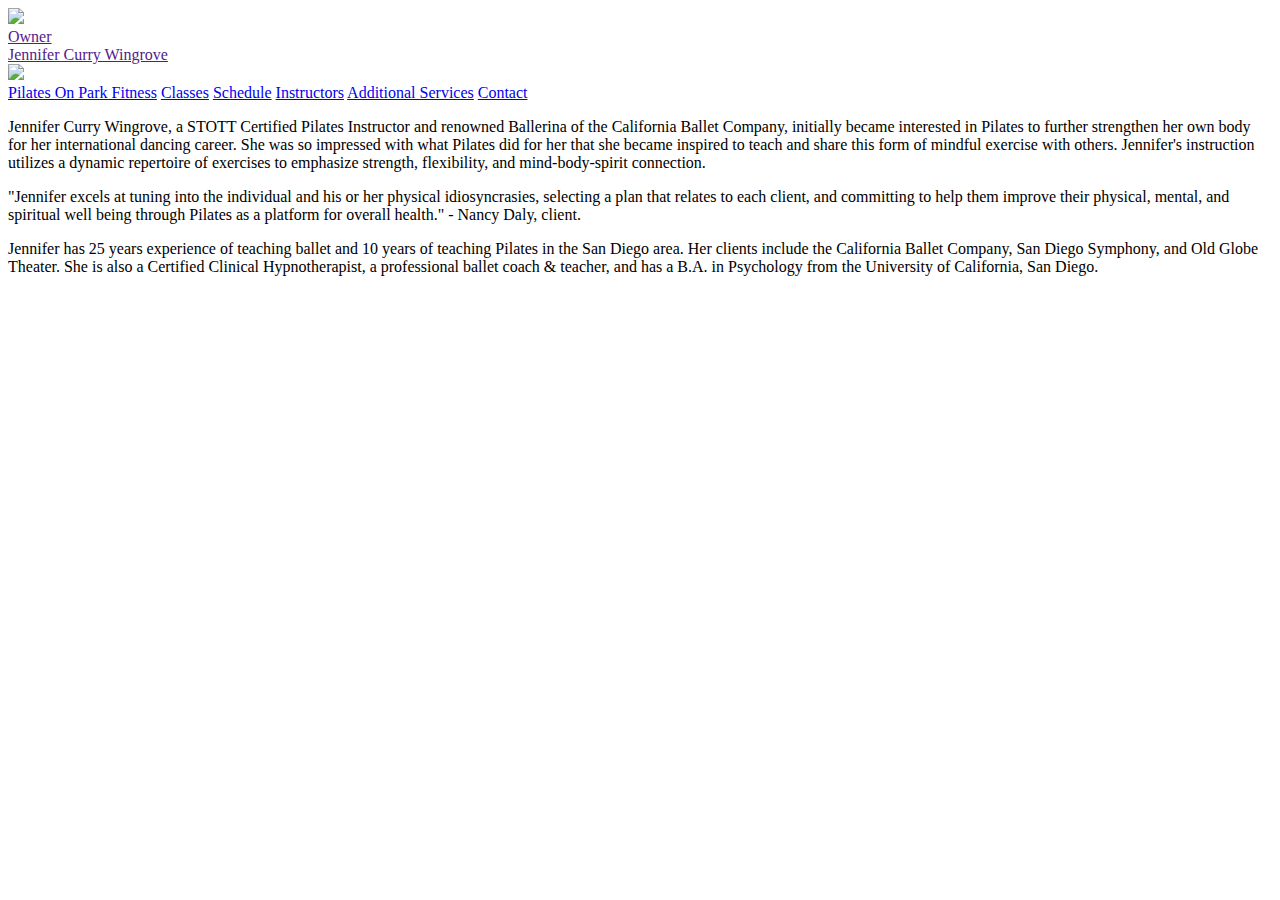
==== templates/bio.html @ f9159289 "Add bio info" ====
<!DOCTYPE html>
<html lang="en">
<head>
  <title>http://www.pilatesonpark.com</title>
  <meta http-equiv="Content-Type" content="text/html; charset=ISO-8859-1" />
  <meta name="viewport" content="width=device-width, initial-scale=1.0">
  <META NAME="Keywords" CONTENT="pilatesonpark, pilatesonpark.com, pilates on park, pilatesonpark san diego, pilates on park san diego, jennifer curry, health and fitness, fitness pilates, pilates san diego, pilates health, pilates fitness, san diego fitness, ballet, ballet pilates, pilates studio, dance studio," />
  <META NAME="Description" CONTENT="Pilates fitness for well being in the heart of San Diego, California" />
  <META NAME="Author" CONTENT="Nicholas Purington, Nick Purington" />
  <link href="index_styles.css" rel="stylesheet" type="text/css" />

</head>

<body>

  <div>

    <div class="page-header">   

      <div class="jennifer-img-container">  
        <img src="images/Jennifer Profile Final.jpg">
      </div>

      <div class="jennifer-link-container"> 
        <a class="jennifer-link" href=""> Owner <br> Jennifer Curry Wingrove </a>
      </div>

      <div>
        <a href="pilatesonpark.com"><img class="logo_img" src="images/Pilates On Park-Banner - Black.jpg"></a> 
      </div>

    </div>


    <div class="link-container">
      <a class="buttons" href="pilatesfitness.html" target="_blank">Pilates On Park Fitness</a>

      
      <a class="buttons" href="classes.html" target="_blank">Classes</a>

      
    
      <a class="buttons" href="templates/schedule.html">Schedule</a>


      <a class="buttons" href="templates/bio.html" target="_blank">Instructors</a>
    

      <a class="buttons" href="services.html" target="_self">Additional Services</a>


    
      <a class="buttons" href="contact.html" target="_blank">Contact</a>
    </div>  

    <div class="">
       
    </div>  
  </div>
</body>
</html>



<p>Jennifer Curry Wingrove, a STOTT Certified Pilates Instructor and
          renowned Ballerina of the California Ballet Company, initially became
          interested in Pilates to further strengthen her own body for her international
          dancing career. She was so impressed with what Pilates did for her
          that she became inspired to teach and share this form of mindful exercise
          with others. Jennifer's instruction utilizes a dynamic repertoire of
          exercises to emphasize strength, flexibility, and mind-body-spirit
          connection.</p>
        <p class="style4">&quot;Jennifer excels at tuning into the individual and his or her physical idiosyncrasies, selecting a plan that relates to each client, and committing to help them improve their physical, mental, and spiritual well being through Pilates as a platform for overall health.&quot; - Nancy Daly, client.</p>
        <p>Jennifer has 25 years experience of teaching ballet and 10 years of
          teaching Pilates in the San Diego area. Her clients include the California
          Ballet Company, San Diego Symphony, and Old Globe Theater. She is also
          a Certified Clinical Hypnotherapist, a professional ballet coach &amp; teacher,
          and has a B.A. in Psychology from the University of California, San
          Diego.</p>
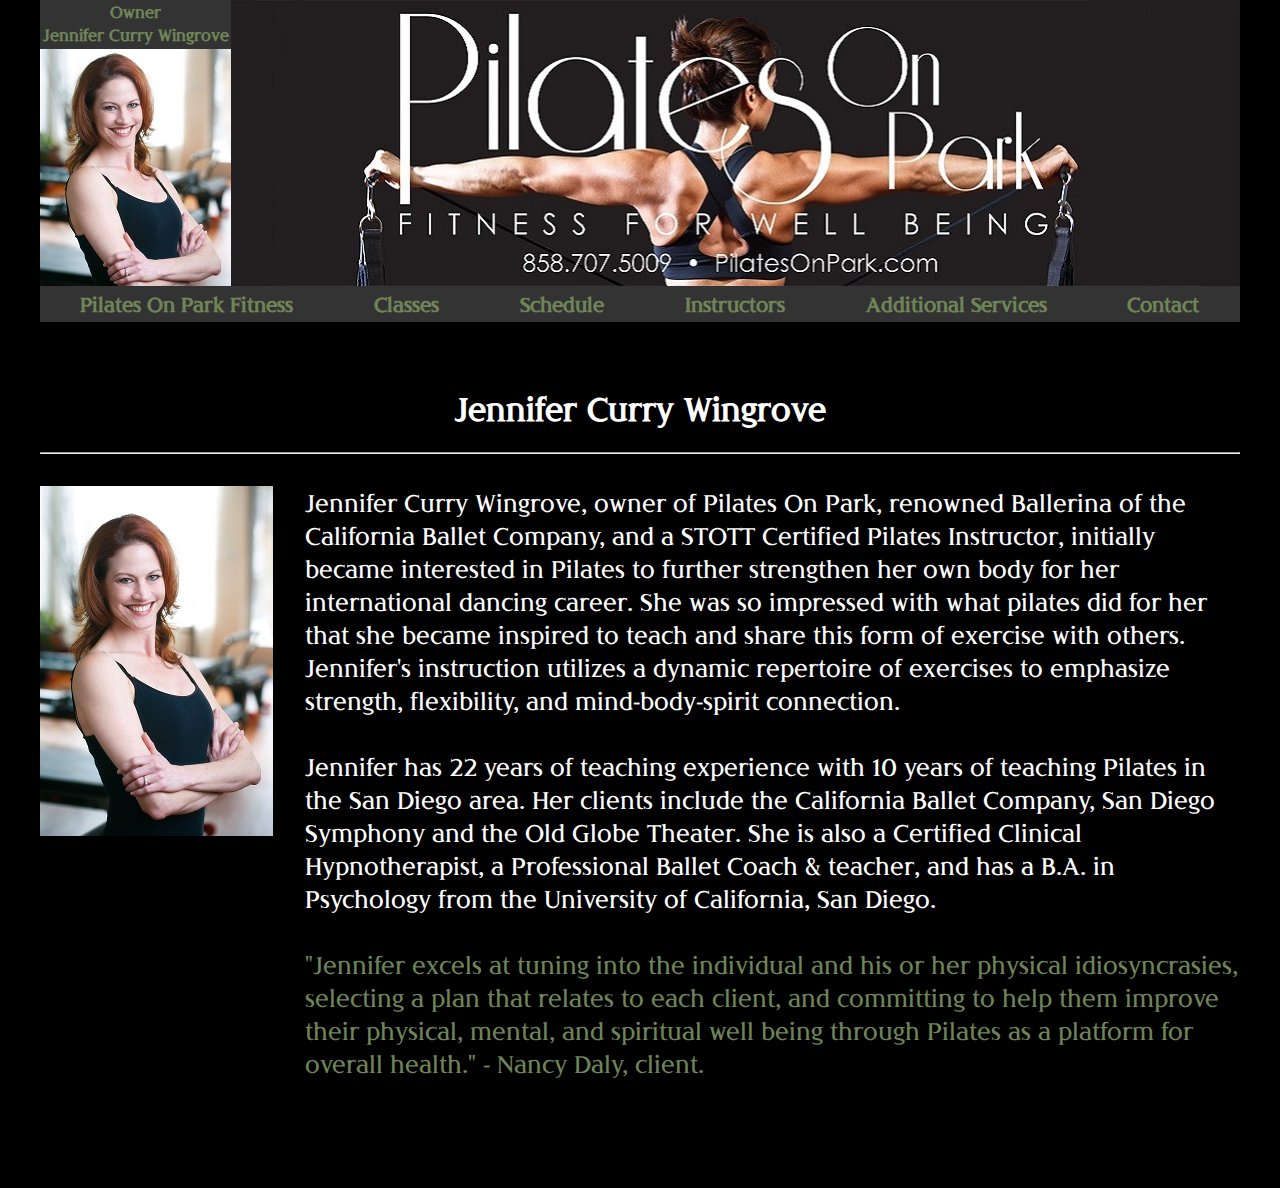
==== commit 152ef168: "Create bio html" ====
--- a/templates/bio.html
+++ b/templates/bio.html
@@ -1,13 +1,14 @@
-<!DOCTYPE html>
+<!DOCTYPE html PUBLIC>
 <html lang="en">
 <head>
   <title>http://www.pilatesonpark.com</title>
+  <meta charset="utf-8">
   <meta http-equiv="Content-Type" content="text/html; charset=ISO-8859-1" />
   <meta name="viewport" content="width=device-width, initial-scale=1.0">
   <META NAME="Keywords" CONTENT="pilatesonpark, pilatesonpark.com, pilates on park, pilatesonpark san diego, pilates on park san diego, jennifer curry, health and fitness, fitness pilates, pilates san diego, pilates health, pilates fitness, san diego fitness, ballet, ballet pilates, pilates studio, dance studio," />
   <META NAME="Description" CONTENT="Pilates fitness for well being in the heart of San Diego, California" />
   <META NAME="Author" CONTENT="Nicholas Purington, Nick Purington" />
-  <link href="index_styles.css" rel="stylesheet" type="text/css" />
+  <link href="../index_styles.css" rel="stylesheet" type="text/css" />
 
 </head>
 
@@ -18,7 +19,7 @@
     <div class="page-header">   
 
       <div class="jennifer-img-container">  
-        <img src="images/Jennifer Profile Final.jpg">
+        <img src="../images/Jennifer Profile Final.jpg">
       </div>
 
       <div class="jennifer-link-container"> 
@@ -26,54 +27,67 @@
       </div>
 
       <div>
-        <a href="pilatesonpark.com"><img class="logo_img" src="images/Pilates On Park-Banner - Black.jpg"></a> 
+        <a href="pilatesonpark.com"><img class="logo_img" src="../images/Pilates On Park-Banner - Black.jpg"></a> 
       </div>
 
     </div>
 
 
     <div class="link-container">
-      <a class="buttons" href="pilatesfitness.html" target="_blank">Pilates On Park Fitness</a>
 
+      <a class="buttons" href="../templates/pilatesfitness.html">Pilates On Park Fitness</a>
       
-      <a class="buttons" href="classes.html" target="_blank">Classes</a>
+      <a class="buttons" href="../templates/classes.html">Classes</a>     
+    
+      <a class="buttons" href="../templates/schedule.html">Schedule</a>
 
-      
+      <a class="buttons" href="../templates/instructors.html">Instructors</a>
     
-      <a class="buttons" href="templates/schedule.html">Schedule</a>
+      <a class="buttons" href="../templates/services.html">Additional Services</a>
 
-
-      <a class="buttons" href="templates/bio.html" target="_blank">Instructors</a>
+      <a class="buttons" href="../templates/contact.html">Contact</a>
     
-
-      <a class="buttons" href="services.html" target="_self">Additional Services</a>
-
-
-    
-      <a class="buttons" href="contact.html" target="_blank">Contact</a>
     </div>  
 
-    <div class="">
-       
-    </div>  
+     <h1>Jennifer Curry Wingrove</h1>
+
+    <hr>   
+
+    <div class="instructor-container"> 
+      
+      <div class="instructor-img">
+        <img src="../images/Instructors/jennifer_curry_wingrove.jpg">
+      </div>
+      
+      <div class="instructor-txt">
+        
+        <p>
+          Jennifer Curry Wingrove, owner of Pilates On Park, renowned Ballerina
+          of the California Ballet Company, and a STOTT Certified Pilates Instructor,
+          initially became interested in Pilates to further strengthen her
+          own body for her international dancing career. She was so impressed
+          with what pilates did for her that she became inspired to teach and
+          share this form of exercise with others. Jennifer's instruction utilizes
+          a dynamic repertoire of exercises to emphasize strength, flexibility,
+          and mind-body-spirit connection.<br>
+        <br>
+          Jennifer has 22 years of teaching experience with 10 years of teaching
+          Pilates in the San Diego area. Her clients include the California Ballet
+          Company, San Diego Symphony and the Old Globe Theater. She is also
+          a Certified Clinical Hypnotherapist, a Professional Ballet Coach & teacher,
+          and has a B.A. in Psychology from the University of California, San
+          Diego.<br>
+        <br>
+        <span style="color:#6F8558;">  
+          "Jennifer excels at tuning into the individual
+          and his or her physical idiosyncrasies, selecting a plan that relates
+          to each client, and committing to help them improve their physical,
+          mental, and spiritual well being through Pilates as a platform for
+          overall health." - Nancy Daly, client.</span>  
+        </p>
+          
+      </div>  
+    </div>
   </div>
 </body>
 </html>
-
-
-
-<p>Jennifer Curry Wingrove, a STOTT Certified Pilates Instructor and
-          renowned Ballerina of the California Ballet Company, initially became
-          interested in Pilates to further strengthen her own body for her international
-          dancing career. She was so impressed with what Pilates did for her
-          that she became inspired to teach and share this form of mindful exercise
-          with others. Jennifer's instruction utilizes a dynamic repertoire of
-          exercises to emphasize strength, flexibility, and mind-body-spirit
-          connection.</p>
-        <p class="style4">&quot;Jennifer excels at tuning into the individual and his or her physical idiosyncrasies, selecting a plan that relates to each client, and committing to help them improve their physical, mental, and spiritual well being through Pilates as a platform for overall health.&quot; - Nancy Daly, client.</p>
-        <p>Jennifer has 25 years experience of teaching ballet and 10 years of
-          teaching Pilates in the San Diego area. Her clients include the California
-          Ballet Company, San Diego Symphony, and Old Globe Theater. She is also
-          a Certified Clinical Hypnotherapist, a professional ballet coach &amp; teacher,
-          and has a B.A. in Psychology from the University of California, San
-          Diego.</p>
--- a/index_styles.css
+++ b/index_styles.css
@@ -0,0 +1,194 @@
+@font-face {
+    font-family: Londinia;
+    src: url("fonts/LondiniaMedium.ttf") format("truetype");
+}
+
+body { 
+	background-color: #000000;
+	margin: auto;
+	width: 1200px;
+	height: auto;
+}
+
+.page-header {
+	display: inline-flex;
+	width: 1200px
+}
+
+
+.jennifer-img-container {
+	height: 237px;
+	width: 191px;
+	position: absolute;
+	top: 49px;
+}
+
+.jennifer-link-container {
+	height: 49px;
+	width: 191px;
+	background-color: #333333;
+	text-align: center;
+}
+
+.jennifer-link {
+	font-family: Londinia, sans-serif;
+	font-size: 16px;
+	font-weight: bold;
+	color: #6F8558;
+}
+
+.link-container {
+	display: inline-flex;
+	width: 1200px;
+	height: 4vh;
+	background-color: #333333;
+}
+
+.buttons {
+	font-family: Londinia, sans-serif;
+	font-size: 20px;
+	font-weight: bold;
+	color: #6F8558;
+	margin: auto;
+}
+
+.bg-image-container {
+	width:  1200px;
+	object-fit: contain;
+}
+
+.fadein img { 
+	width:  100%; 
+	height: 100%;
+}
+
+iframe {
+    width: 1200px;
+    height: 100vh;
+    border-width: 0;
+    overflow: auto;
+}
+
+a:link {
+	color: #6F8558;
+	text-decoration: none;
+}
+
+a:hover {
+	color: #ff009b;
+}
+
+@media screen and (max-width: 900px) {
+	html {
+	background-color: red;
+	}
+
+}
+
+@media screen and (max-width: 600px) {
+	html {
+	background-color: green;
+	}
+
+}
+
+
+
+
+.instructor-container {
+	display: flex;
+	margin-bottom: 9%;
+	margin-top: 2em;
+}
+
+.instructor-img {
+	width: auto;
+	height: auto;
+	display: block;
+	margin: 0 2em 2em 0;
+}
+
+.instructor-txt {
+	width: auto;
+	height: auto;
+	font-family: Londinia;
+	color: white;
+	font-size: 1.5em;
+	display: flex;  
+}
+
+p {
+	margin: 0;
+}
+
+h1 {
+	font-family: Londinia;
+	color: white;
+	font-size: 2em;
+	margin-top: 4em;
+}
+
+.link-container + h1 {
+	margin-top: 2em;
+}
+
+
+
+
+
+
+
+
+.first-headline, h1, h2 {
+	font-family: Londinia;
+	color: white;
+	margin-top: 6em;
+	text-align: center;
+}
+
+.wiki-txt {
+	font-family: Londinia;
+	color: white;
+	font-size: 1em;
+	margin-bottom: 4em;
+}
+
+.wiki-attribute {
+	color: white;
+	font-size: 1em;
+	margin-top: 6em;
+	margin-bottom: 4em;
+}
+
+
+
+
+.classes-intro {
+	font-family: Londinia;
+	color: white;
+	font-size: 1.5em;
+	margin-top: 2em;
+	margin-bottom: 2em;
+}
+
+.classes-link, .services-link {
+	font-family: Londinia;
+	color: #6F8558;
+	font-size: 1.5em;
+}
+
+.classes-txt, .services-txt {
+	font-family: Londinia;
+	color: white;
+	font-size: 1.5em;
+	margin-bottom: 4em;
+}
+
+.classes-disclaimer {
+	font-family: Londinia;
+	color: #6F8558;
+	font-size: 1.5em;
+	margin-top: 4em;
+	margin-bottom: 4em;
+}
+
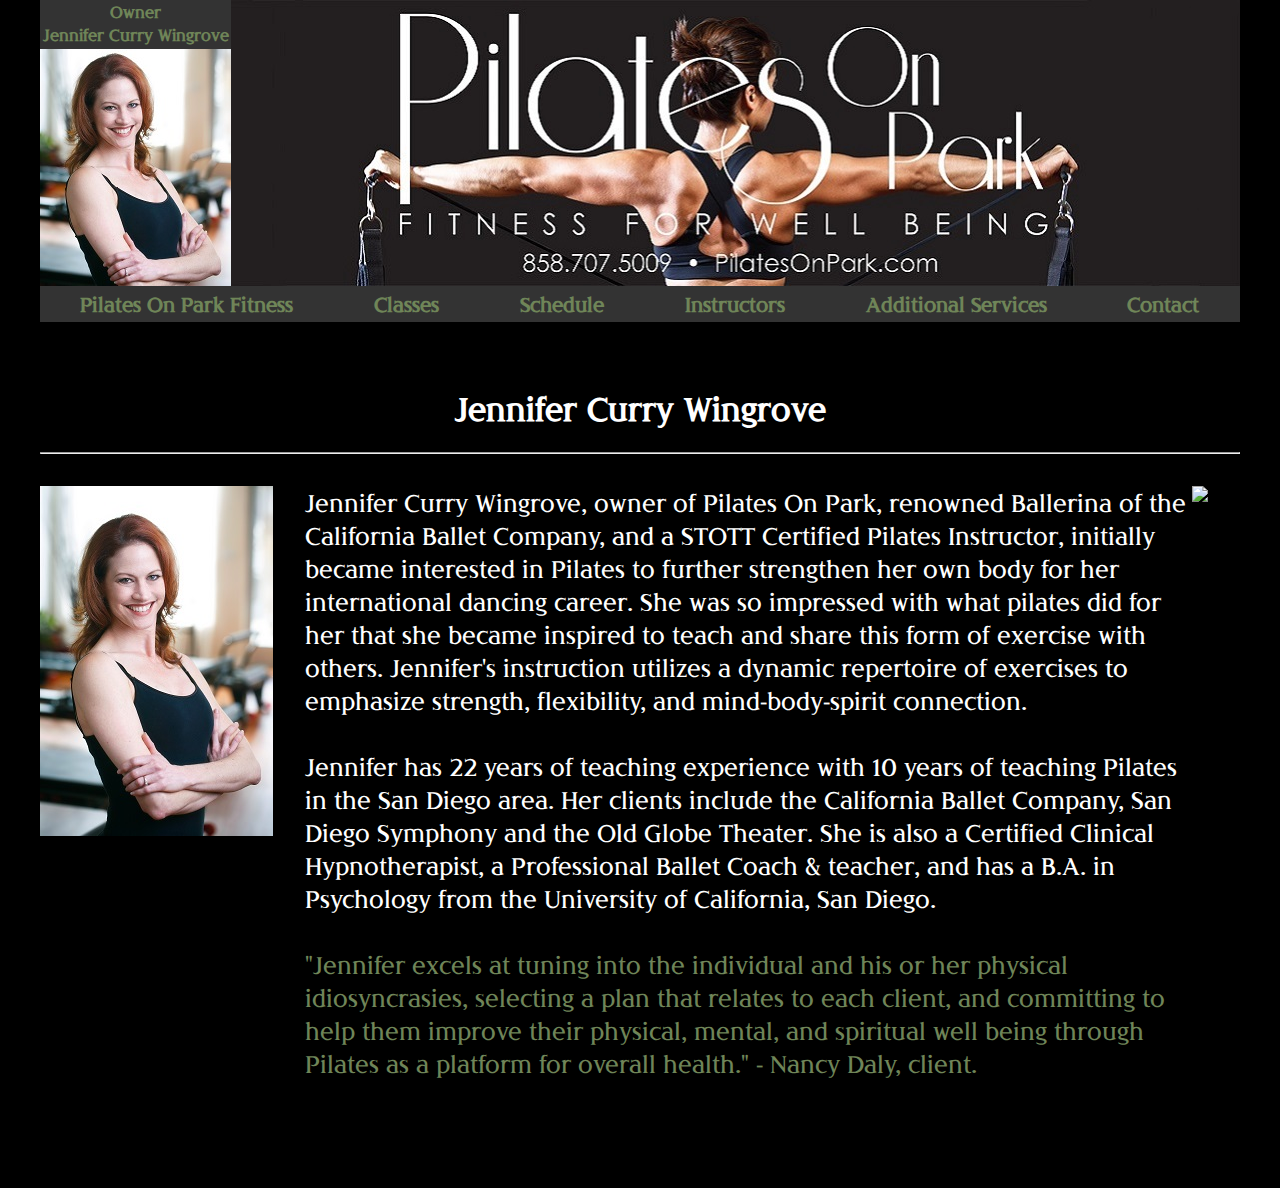
==== commit 6dd36154: "Add image at bottom of page" ====
--- a/templates/bio.html
+++ b/templates/bio.html
@@ -86,7 +86,12 @@
           overall health." - Nancy Daly, client.</span>  
         </p>
           
+      </div>
+
+      <div class="instructor-img">
+        <img src="../images/Jennifer Pehche Chair Final.jpg">
       </div>  
+
     </div>
   </div>
 </body>
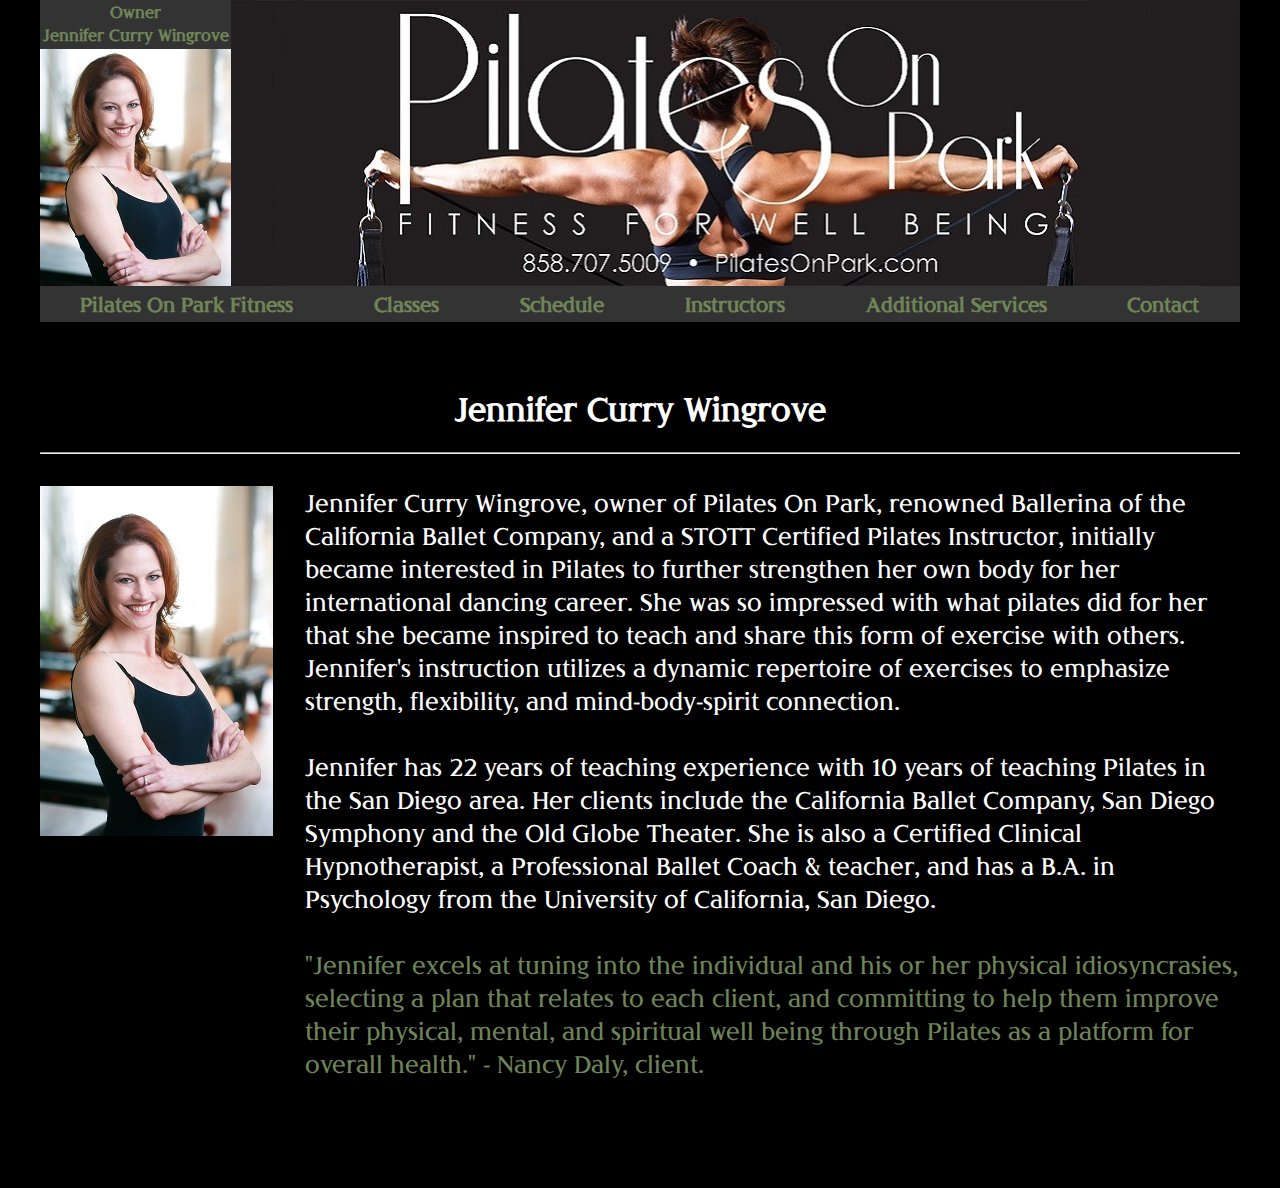
==== commit f8dda4da: "Remove image at bottom of page" ====
--- a/templates/bio.html
+++ b/templates/bio.html
@@ -87,11 +87,6 @@
         </p>
           
       </div>
-
-      <div class="instructor-img">
-        <img src="../images/Jennifer Pehche Chair Final.jpg">
-      </div>  
-
     </div>
   </div>
 </body>
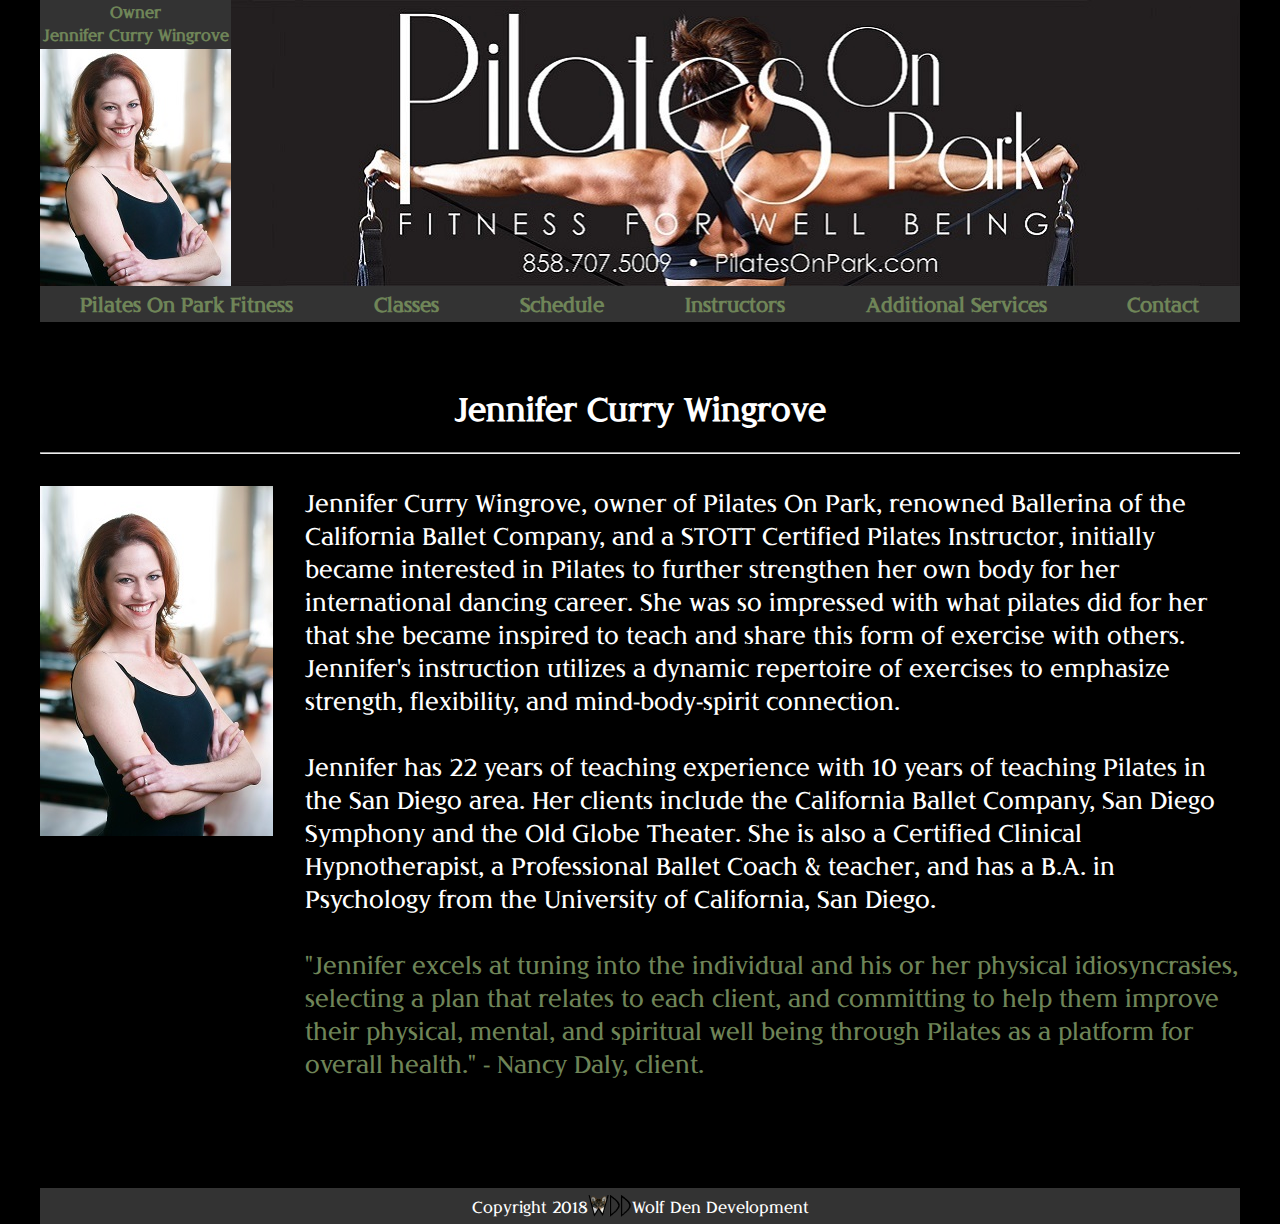
==== commit 7eefdd95: "Add footer element" ====
--- a/templates/bio.html
+++ b/templates/bio.html
@@ -7,7 +7,7 @@
   <meta name="viewport" content="width=device-width, initial-scale=1.0">
   <META NAME="Keywords" CONTENT="pilatesonpark, pilatesonpark.com, pilates on park, pilatesonpark san diego, pilates on park san diego, jennifer curry, health and fitness, fitness pilates, pilates san diego, pilates health, pilates fitness, san diego fitness, ballet, ballet pilates, pilates studio, dance studio," />
   <META NAME="Description" CONTENT="Pilates fitness for well being in the heart of San Diego, California" />
-  <META NAME="Author" CONTENT="Nicholas Purington, Nick Purington" />
+  <META NAME="Author" CONTENT="Nicholas Purington, Nick Purington, Wolf Den Development" />
   <link href="../index_styles.css" rel="stylesheet" type="text/css" />
 
 </head>
@@ -23,7 +23,7 @@
       </div>
 
       <div class="jennifer-link-container"> 
-        <a class="jennifer-link" href=""> Owner <br> Jennifer Curry Wingrove </a>
+        <a class="jennifer-link" href="../templates/bio.html"> Owner <br> Jennifer Curry Wingrove </a>
       </div>
 
       <div>
@@ -87,7 +87,13 @@
         </p>
           
       </div>
+
     </div>
+
   </div>
+
 </body>
+
+<footer class="footer">Copyright 2018 <img src="../images/wdd_logo_footer.png"> Wolf Den Development</footer>
+
 </html>
--- a/index_styles.css
+++ b/index_styles.css
@@ -5,6 +5,7 @@
 
 body { 
 	background-color: #000000;
+	font-family: Londinia, sans-serif;
 	margin: auto;
 	width: 1200px;
 	height: auto;
@@ -31,7 +32,6 @@
 }
 
 .jennifer-link {
-	font-family: Londinia, sans-serif;
 	font-size: 16px;
 	font-weight: bold;
 	color: #6F8558;
@@ -45,7 +45,6 @@
 }
 
 .buttons {
-	font-family: Londinia, sans-serif;
 	font-size: 20px;
 	font-weight: bold;
 	color: #6F8558;
@@ -111,7 +110,6 @@
 .instructor-txt {
 	width: auto;
 	height: auto;
-	font-family: Londinia;
 	color: white;
 	font-size: 1.5em;
 	display: flex;  
@@ -122,7 +120,6 @@
 }
 
 h1 {
-	font-family: Londinia;
 	color: white;
 	font-size: 2em;
 	margin-top: 4em;
@@ -140,14 +137,12 @@
 
 
 .first-headline, h1, h2 {
-	font-family: Londinia;
 	color: white;
 	margin-top: 6em;
 	text-align: center;
 }
 
 .wiki-txt {
-	font-family: Londinia;
 	color: white;
 	font-size: 1em;
 	margin-bottom: 4em;
@@ -163,32 +158,53 @@
 
 
 
-.classes-intro {
-	font-family: Londinia;
+.classes-intro, .contact-txt {
 	color: white;
 	font-size: 1.5em;
 	margin-top: 2em;
 	margin-bottom: 2em;
 }
 
-.classes-link, .services-link {
-	font-family: Londinia;
+.classes-link {
 	color: #6F8558;
 	font-size: 1.5em;
 }
 
 .classes-txt, .services-txt {
-	font-family: Londinia;
 	color: white;
 	font-size: 1.5em;
 	margin-bottom: 4em;
 }
 
 .classes-disclaimer {
-	font-family: Londinia;
 	color: #6F8558;
 	font-size: 1.5em;
 	margin-top: 4em;
 	margin-bottom: 4em;
 }
 
+
+.services-intro {
+	color: white;
+	font-size: 1.8em;
+	margin-top: 2em;
+	margin-bottom: 1.5em;
+}
+
+.services-link {
+	color: #6F8558;
+	font-size: 1.25em;
+	margin-bottom: 2em;
+}
+
+
+.footer {
+	display: inline-flex;
+	color: white;
+	width: 1200px;
+	height: 4vh;
+	background-color: #333333;
+	align-items:center;
+	justify-content: center;
+}
+
